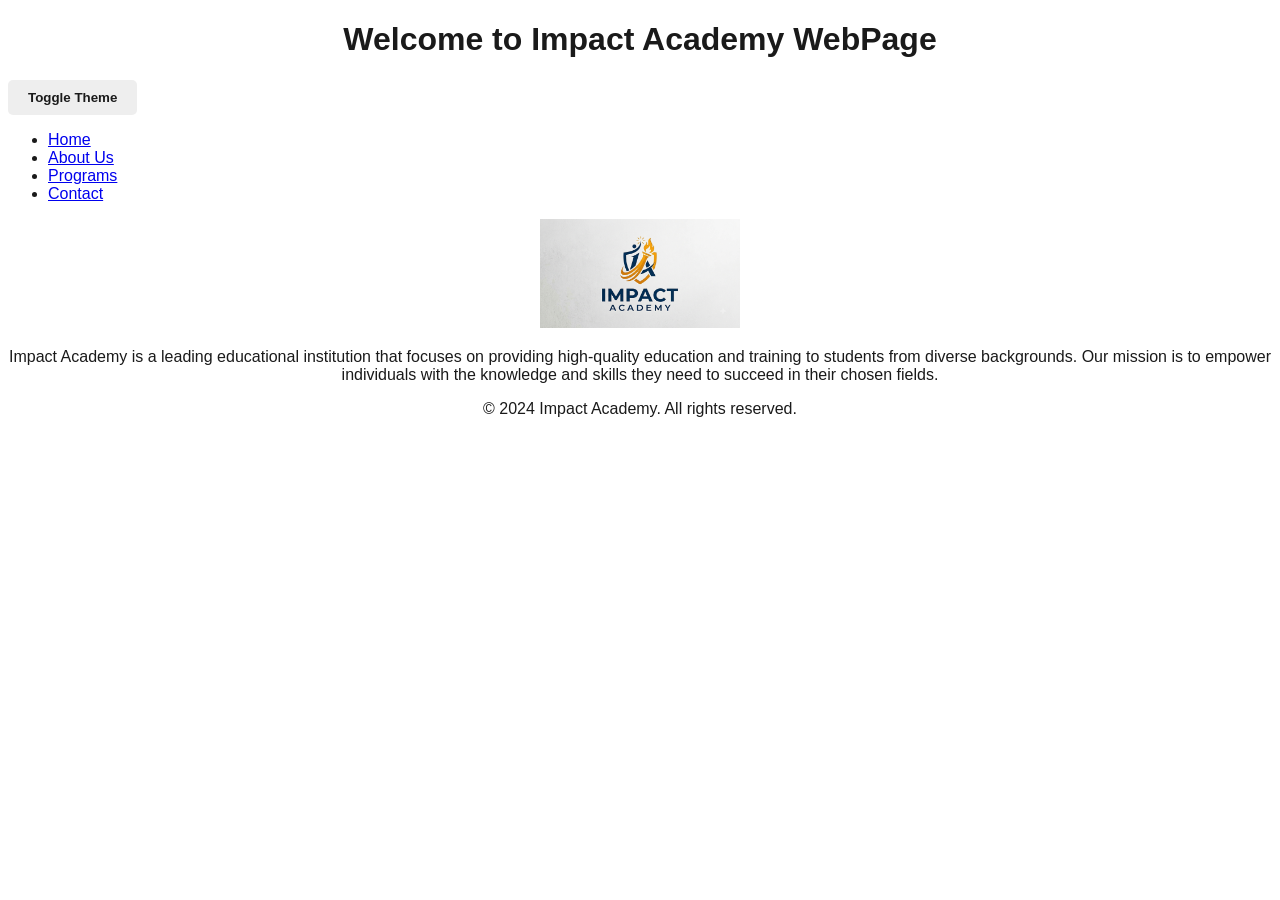
==== index.html @ 9d611c29 "Rename hm.html to index.html" ====
<!DOCTYPE html>
<html lang="en">
    <head>
        <meta charset="UTF-8">
        <meta name="viewport" content="width=device-width, initial-scale=1.0">
        <title>Home</title>
        <link rel="stylesheet" href="style.css">
    </head>
    <body>
        <h1 style="text-align: center;">Welcome to Impact Academy WebPage</h1>
        <nav>
            <button id="theme-toggle" aria-label="Toggle dark mode">
  Toggle Theme
</button>
            <ul>
                <li><a href="hm.html">Home</a></li>
                <li><a href="about.html">About Us</a></li>
                <li><a href="programs.html">Programs</a></li>
                <li><a href="contact.html">Contact</a></li>
            </ul>
        </nav>
        <div style="text-align: center;">
            <img src="logo.png" alt="Impact Academy Logo" width="200">
            <p>Impact Academy is a leading educational institution that focuses on providing high-quality education and training to students from diverse backgrounds. Our mission is to empower individuals with the knowledge and skills they need to succeed in their chosen fields.</p>
        </div>
        <script src="script.js" defer></script>
    </body>
    <footer style="text-align: center;">
        <p>&copy; 2024 Impact Academy. All rights reserved.</p>
    </footer>
</html>
---- style.css ----
/* 1. Define Light Theme Variables (Default) */
body {
  --bg-color: #ffffff;
  --text-color: #1a1a1a;
  --btn-bg: #eeeeee;
  --btn-text: #1a1a1a;

  background-color: var(--bg-color);
  color: var(--text-color);
  font-family: sans-serif;
  transition: background-color 0.3s, color 0.3s; /* Smooth transition */
}

/* 2. Define Dark Theme Variables */
body[data-theme="dark"] {
  --bg-color: #121212;
  --text-color: #f5f5f5;
  --btn-bg: #333333;
  --btn-text: #ffffff;
}

/* 3. Button Styling */
button {
  padding: 10px 20px;
  border: none;
  border-radius: 5px;
  cursor: pointer;
  font-weight: bold;
  background-color: var(--btn-bg);
  color: var(--btn-text);
  transition: background-color 0.3s, color 0.3s;
}
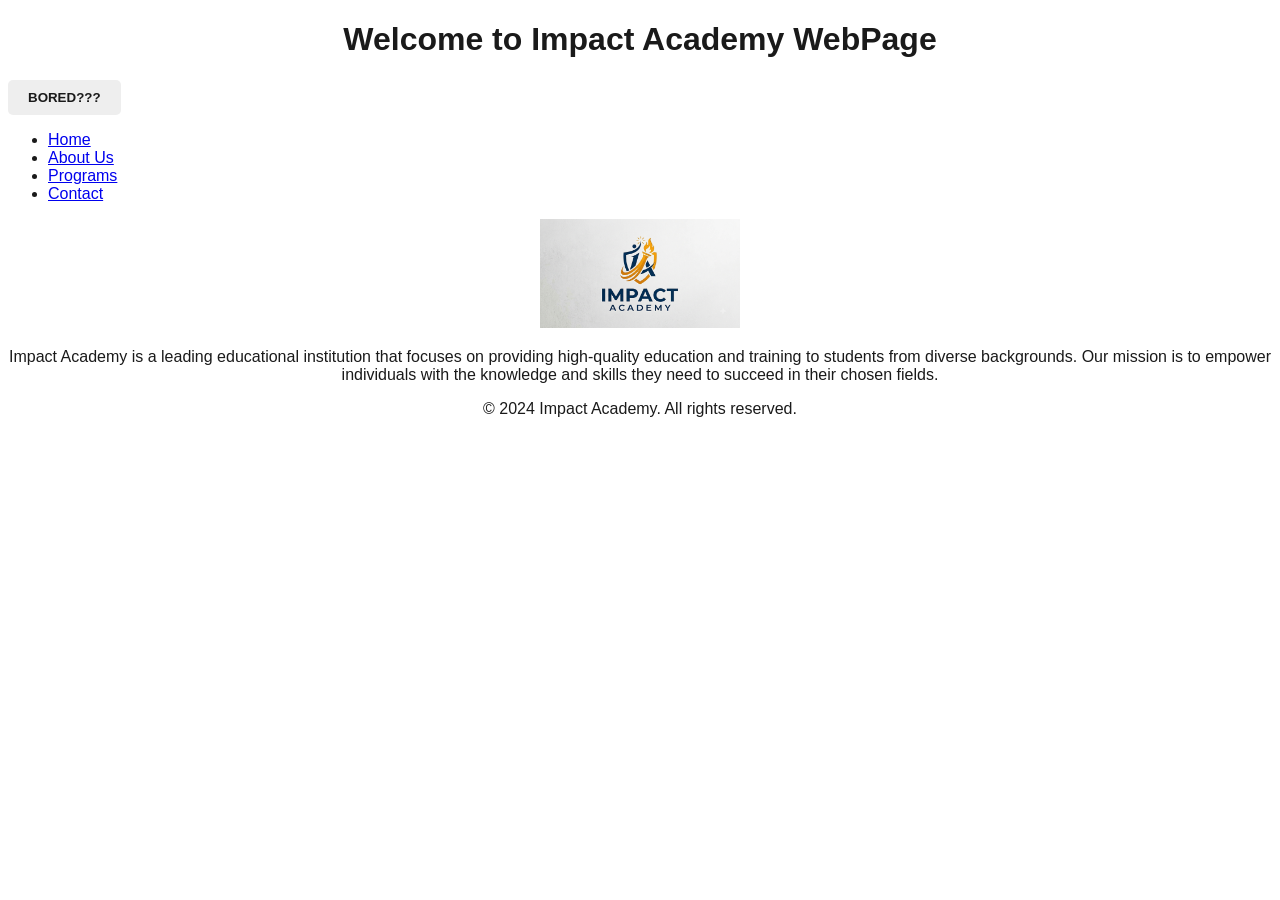
==== commit c30b11f3: "Update index.html" ====
--- a/index.html
+++ b/index.html
@@ -10,10 +10,10 @@
         <h1 style="text-align: center;">Welcome to Impact Academy WebPage</h1>
         <nav>
             <button id="theme-toggle" aria-label="Toggle dark mode">
-  Toggle Theme
+   BORED???
 </button>
             <ul>
-                <li><a href="hm.html">Home</a></li>
+                <li><a href="index.html">Home</a></li>
                 <li><a href="about.html">About Us</a></li>
                 <li><a href="programs.html">Programs</a></li>
                 <li><a href="contact.html">Contact</a></li>
